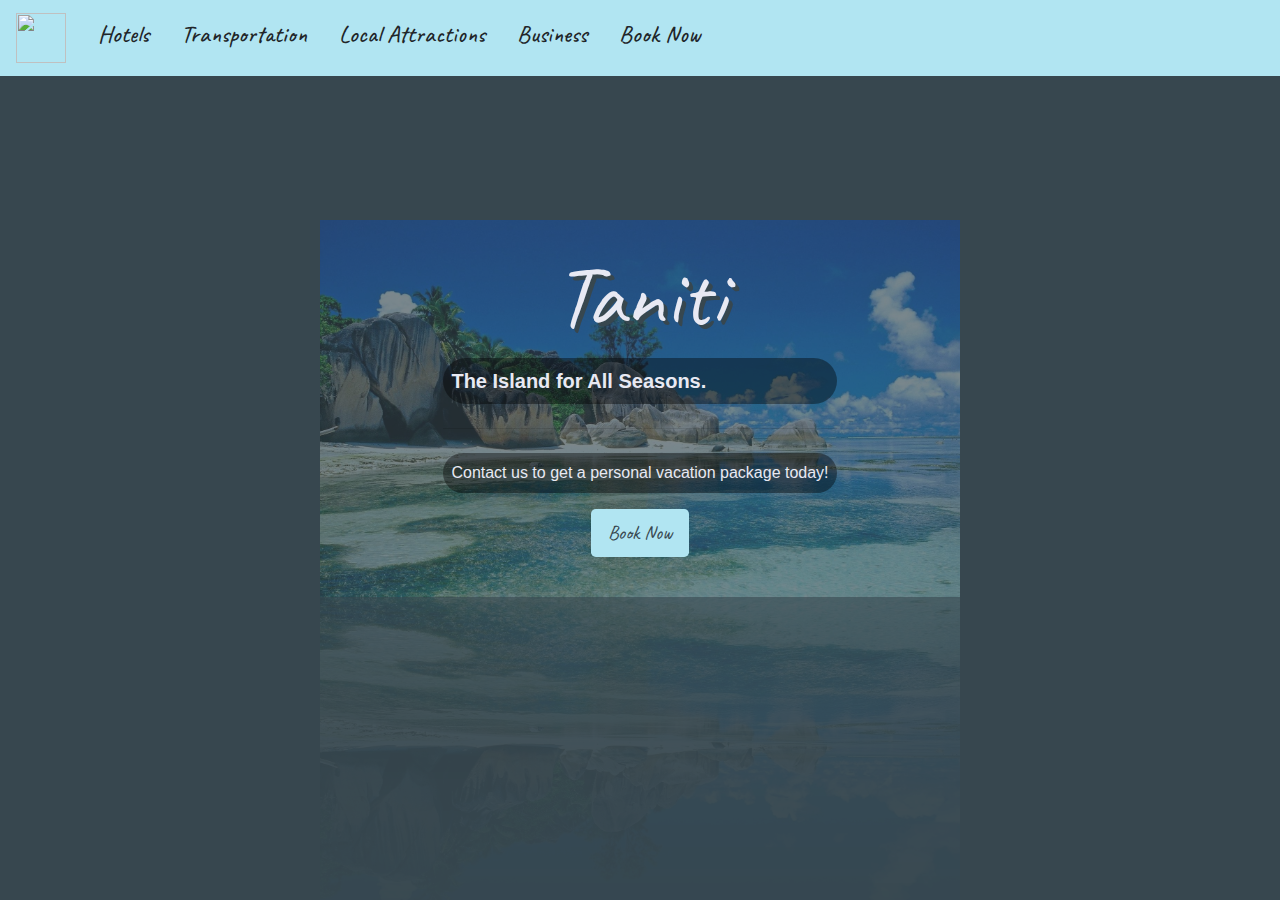
==== index.html @ 7d355cbb "init repo" ====
<!DOCTYPE html>
<!--[if lt IE 7]>      <html class="no-js lt-ie9 lt-ie8 lt-ie7"> <![endif]-->
<!--[if IE 7]>         <html class="no-js lt-ie9 lt-ie8"> <![endif]-->
<!--[if IE 8]>         <html class="no-js lt-ie9"> <![endif]-->
<!--[if gt IE 8]>      <html class="no-js"> <![endif]-->
<html>

<head>
    <meta charset="utf-8">
    <meta http-equiv="X-UA-Compatible" content="IE=edge">
    <title>Taniti</title>
    <link rel="icon" type="image/x-icon" href="/assets/favicon.ico">
    <meta name="description" content="">
    <meta name="viewport" content="width=device-width, initial-scale=1">
    <link rel="stylesheet" href="https://fonts.googleapis.com/css?family=Caveat">
    <link rel="stylesheet" href="base.css">
    <link rel="stylesheet" href="https://cdn.jsdelivr.net/npm/bootstrap@4.0.0/dist/css/bootstrap.min.css"
        integrity="sha384-Gn5384xqQ1aoWXA+058RXPxPg6fy4IWvTNh0E263XmFcJlSAwiGgFAW/dAiS6JXm" crossorigin="anonymous">
</head>

<body>
    <!--[if lt IE 7]>
            <p class="browsehappy">You are using an <strong>outdated</strong> browser. Please <a href="#">upgrade your browser</a> to improve your experience.</p>
        <![endif]-->
    <nav class="navbar bg-taniti-accent navbar-expand-lg sticky-top navbar-light">
        <a class="navbar-brand" href="/index.html">
            <img src="./assets/vecteezy_wreath-of-tropical-flowers-in-hibiscus-watercolor_10989049_345.png" width="50"
                height="50" alt="">
        </a>
        <button class="navbar-toggler" type="button" data-toggle="collapse" data-target="#navbarNav"
            aria-controls="navbarNav" aria-expanded="false" aria-label="Toggle navigation">
            <span class="navbar-toggler-icon"></span>
        </button>
        <nav class="collapse navbar-collapse" id="navbarNav">
            <a class="flex-sm-fill text-sm-center h4 nav-link" href="/hotels.html">Hotels</a>
            <a class="flex-sm-fill text-sm-center h4 nav-link" href="/transportation.html">Transportation</a>
            <a class="flex-sm-fill text-sm-center h4 nav-link" href="local-attractions.html">Local Attractions</a>
            <a class="flex-sm-fill text-sm-center h4 nav-link" href="/business.html">Business</a>
            <a class="flex-sm-fill text-sm-center h4 nav-link" href="/book-now.html">Book Now</a>
        </nav>
    </nav>
    <div class="row no-gutters py-5"></div>
    <div class="row align-items-center no-gutters">
        <div class="container-fluid container-shaded h-75 overflow-hidden">
            <div class="row justify-content-center py-5">
                <div class="jumbotron jumbotron-fluid p-4 my-auto jumbotron-image bg-transparent">
                    <div class="jumbotron-content">
                        <h1 class="display-2 text-center text-shadow-sm">Taniti</h1>
                        <p class="lead font-weight-bold shaded-mark p-2">The Island for All Seasons.</p>
                        <hr class="my-4">
                        <p class="shaded-mark p-2">Contact us to get a personal vacation package today!</p>
                        <p class="lead text-center">
                            <a class="btn btn-taniti-primary btn-lg" href="#" role="button">Book Now</a>
                        </p>
                    </div>
                </div>
            </div>
        </div>
    </div>

    <script src="https://code.jquery.com/jquery-3.2.1.slim.min.js"
        integrity="sha384-KJ3o2DKtIkvYIK3UENzmM7KCkRr/rE9/Qpg6aAZGJwFDMVNA/GpGFF93hXpG5KkN"
        crossorigin="anonymous"></script>
    <script src="https://cdn.jsdelivr.net/npm/popper.js@1.12.9/dist/umd/popper.min.js"
        integrity="sha384-ApNbgh9B+Y1QKtv3Rn7W3mgPxhU9K/ScQsAP7hUibX39j7fakFPskvXusvfa0b4Q"
        crossorigin="anonymous"></script>
    <script src="https://cdn.jsdelivr.net/npm/bootstrap@4.0.0/dist/js/bootstrap.min.js"
        integrity="sha384-JZR6Spejh4U02d8jOt6vLEHfe/JQGiRRSQQxSfFWpi1MquVdAyjUar5+76PVCmYl"
        crossorigin="anonymous"></script>
</body>

</html>
---- base.css ----
/*
#37474F; rgb(55, 71, 79) - Background
#E8E9F3; rgb(232, 233, 243) - Primary
#CECECE, rgb(206, 206, 206) - Accent
#A6A6A8; rgb(166, 166, 168) - Secondary
#B1E5F2; rgb(177, 229, 242) - Secondary Accent
*/


h1,
h2,
h3,
h4,
h5,
h6,
#navbarNav {
    font-family: 'Caveat', serif !important;
}

#navbarNav .active {
    background-color: #37474F;
    color: #E8E9F3;
    border-radius: 50% 20% / 10% 40%;
}

#navbarNav .nav-link:not(.active):hover {
    background-color: rgba(55, 71, 79, 0.5);
    border-radius: 50% 20% / 10% 40%;
    color: #E8E9F3;
}

html {
    background-color: #37474F;
}

body {
    background-color: #37474F !important;
    color: #A6A6A8;
}


.light-text {
    color: #E8E9F3;
}

.text-shadow-sm {
    text-shadow: 4px 4px #37474F;
}

.container-shaded {
    background-color: #37474F;
    height: 100vh;
    color: #E8E9F3;
}

.bg-taniti-accent {
    background-color: #B1E5F2;
}

.jumbotron-image {
    position: relative;
    display: flex;
    align-items: center;
    justify-content: center;
    min-width: 50%;
}

.jumbotron-image::before {
    content: ' ';
    display: block;
    position: absolute;
    left: 0;
    top: 0;
    width: 100%;
    height: 100%;
    opacity: 0.35;
    background-image: url('./assets/c856Background.jpg');
    background-size: cover;
    -webkit-box-reflect: below 0px linear-gradient(to bottom, rgba(0, 0, 0, 0.0), rgba(0, 0, 0, 0.1), rgba(0, 0, 0, 0.4));
}

.jumbotron-content {
    position: relative;
    opacity: 1;
}

.btn-taniti-primary {
    color: #37474F;
    background-color: #B1E5F2;
    border-color: #B1E5F2;
    font-family: 'Caveat', serif !important;
}

.shaded-mark {
    background-color: rgba(0, 0, 0, 0.4);
    border-radius: 30px;
}
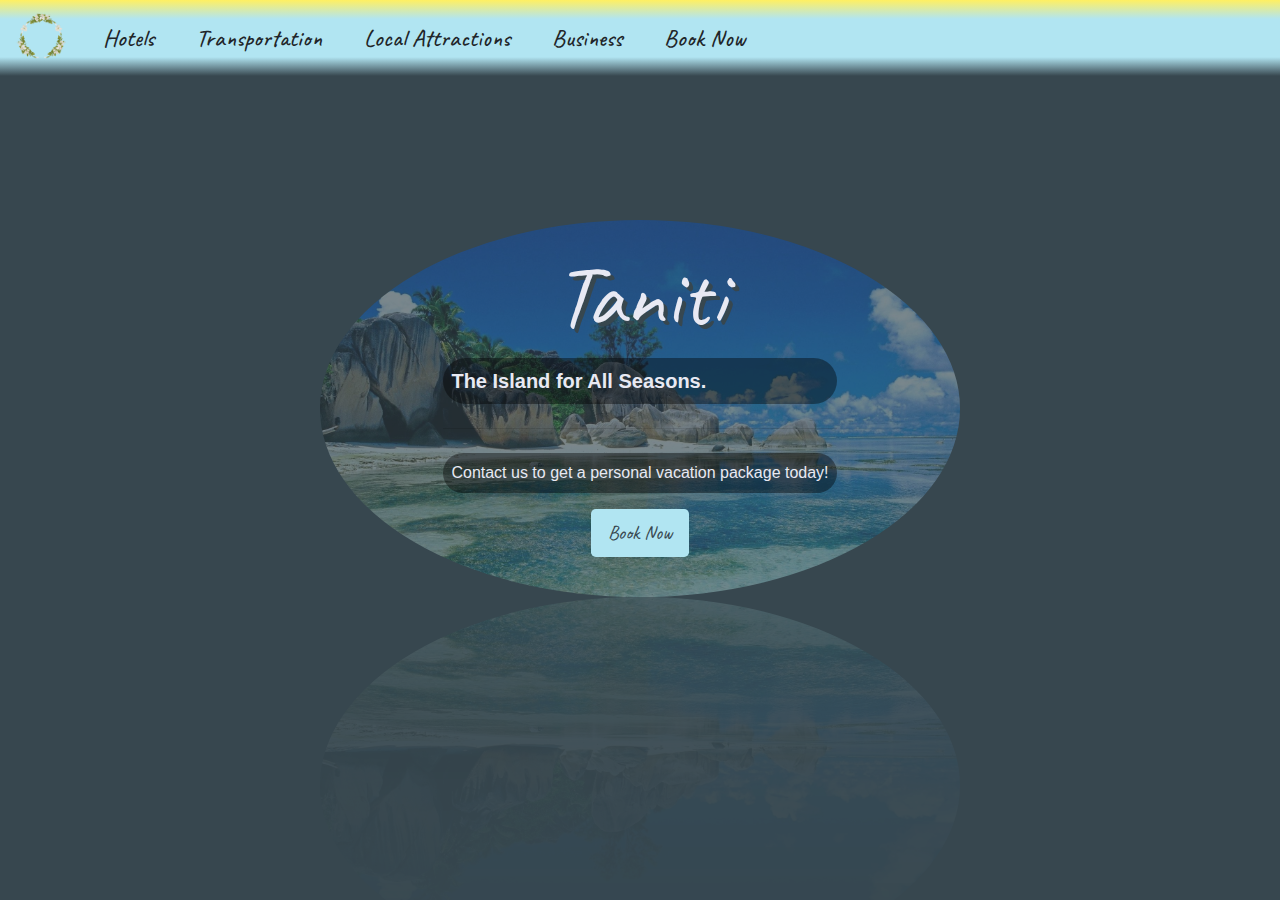
==== commit a495a93a: "file fixes" ====
--- a/index.html
+++ b/index.html
@@ -13,6 +13,7 @@
     <meta name="description" content="">
     <meta name="viewport" content="width=device-width, initial-scale=1">
     <link rel="stylesheet" href="https://fonts.googleapis.com/css?family=Caveat">
+    <link rel="stylesheet" href="https://cdn.jsdelivr.net/npm/bootstrap-icons@1.3.0/font/bootstrap-icons.css">
     <link rel="stylesheet" href="base.css">
     <link rel="stylesheet" href="https://cdn.jsdelivr.net/npm/bootstrap@4.0.0/dist/css/bootstrap.min.css"
         integrity="sha384-Gn5384xqQ1aoWXA+058RXPxPg6fy4IWvTNh0E263XmFcJlSAwiGgFAW/dAiS6JXm" crossorigin="anonymous">
@@ -24,8 +25,7 @@
         <![endif]-->
     <nav class="navbar bg-taniti-accent navbar-expand-lg sticky-top navbar-light">
         <a class="navbar-brand" href="/index.html">
-            <img src="./assets/vecteezy_wreath-of-tropical-flowers-in-hibiscus-watercolor_10989049_345.png" width="50"
-                height="50" alt="">
+            <img src="./assets/wreath-of-tropical-flowers.png" width="50" height="50" alt="">
         </a>
         <button class="navbar-toggler" type="button" data-toggle="collapse" data-target="#navbarNav"
             aria-controls="navbarNav" aria-expanded="false" aria-label="Toggle navigation">
@@ -50,7 +50,7 @@
                         <hr class="my-4">
                         <p class="shaded-mark p-2">Contact us to get a personal vacation package today!</p>
                         <p class="lead text-center">
-                            <a class="btn btn-taniti-primary btn-lg" href="#" role="button">Book Now</a>
+                            <a class="btn btn-taniti-primary btn-lg" href="book-now.html" role="button">Book Now</a>
                         </p>
                     </div>
                 </div>
--- a/base.css
+++ b/base.css
@@ -5,7 +5,19 @@
 #A6A6A8; rgb(166, 166, 168) - Secondary
 #B1E5F2; rgb(177, 229, 242) - Secondary Accent
 */
+@media only screen and (max-width:768px) {
+    .card-img-top {
+        max-height: 50vw !important;
+    }
 
+    .card {
+        margin-bottom: 20px;
+    }
+
+    .text-blurb {
+        margin: 20px;
+    }
+}
 
 h1,
 h2,
@@ -27,6 +39,7 @@
     background-color: rgba(55, 71, 79, 0.5);
     border-radius: 50% 20% / 10% 40%;
     color: #E8E9F3;
+    transition: all 0.2s;
 }
 
 html {
@@ -38,6 +51,23 @@
     color: #A6A6A8;
 }
 
+a.text-decoration-none:hover {
+    text-decoration: none;
+}
+
+a.flex-sm-fill.text-sm-center.h4.nav-link {
+    margin: 0px 5px;
+}
+
+button.navbar-toggler {
+    color: rgba(255, 255, 255, 0.5);
+    background-color: #37474F;
+    border-color: rgba(55, 71, 79, 0.1)
+}
+
+span.navbar-toggler-icon {
+    filter: invert(1);
+}
 
 .light-text {
     color: #E8E9F3;
@@ -53,8 +83,53 @@
     color: #E8E9F3;
 }
 
+.col-md-6.text-blurb {
+    display: flex;
+    flex-direction: column;
+    align-items: center;
+    justify-content: center;
+}
+
+.center-vertical {
+    display: flex;
+    flex-direction: column;
+    align-items: center;
+    justify-content: center;
+}
+
+.text-blurb {
+    background-color: #E8E9F3;
+    color: #37474F;
+    border-radius: 50% 20% / 10% 40%;
+}
+
+.form-blurb {
+    background-color: #E8E9F3;
+    color: #37474F;
+    border-radius: 40% 50% / 20% 10%;
+}
+
 .bg-taniti-accent {
-    background-color: #B1E5F2;
+    background: rgb(255, 240, 98);
+    background: linear-gradient(180deg, rgba(255, 240, 98, 1) 0%, rgba(177, 229, 242, 1) 25%, rgba(177, 229, 242, 1) 75%, rgba(55, 71, 79, 0.5494572829131652) 100%);
+}
+
+.mask {
+    position: absolute;
+    top: 0;
+    right: 0;
+    bottom: 0;
+    left: 0;
+    width: 100%;
+    height: 100%;
+    overflow: hidden;
+    color: #fff;
+    background-color: rgba(0, 0, 0, 0.6)
+}
+
+.slide-container {
+    background-size: cover;
+    height: 30em;
 }
 
 .jumbotron-image {
@@ -76,12 +151,19 @@
     opacity: 0.35;
     background-image: url('./assets/c856Background.jpg');
     background-size: cover;
+    border-radius: 50%;
     -webkit-box-reflect: below 0px linear-gradient(to bottom, rgba(0, 0, 0, 0.0), rgba(0, 0, 0, 0.1), rgba(0, 0, 0, 0.4));
 }
 
 .jumbotron-content {
     position: relative;
     opacity: 1;
+}
+
+.card-img-top {
+    width: 100%;
+    max-height: 15vw;
+    object-fit: cover;
 }
 
 .btn-taniti-primary {
